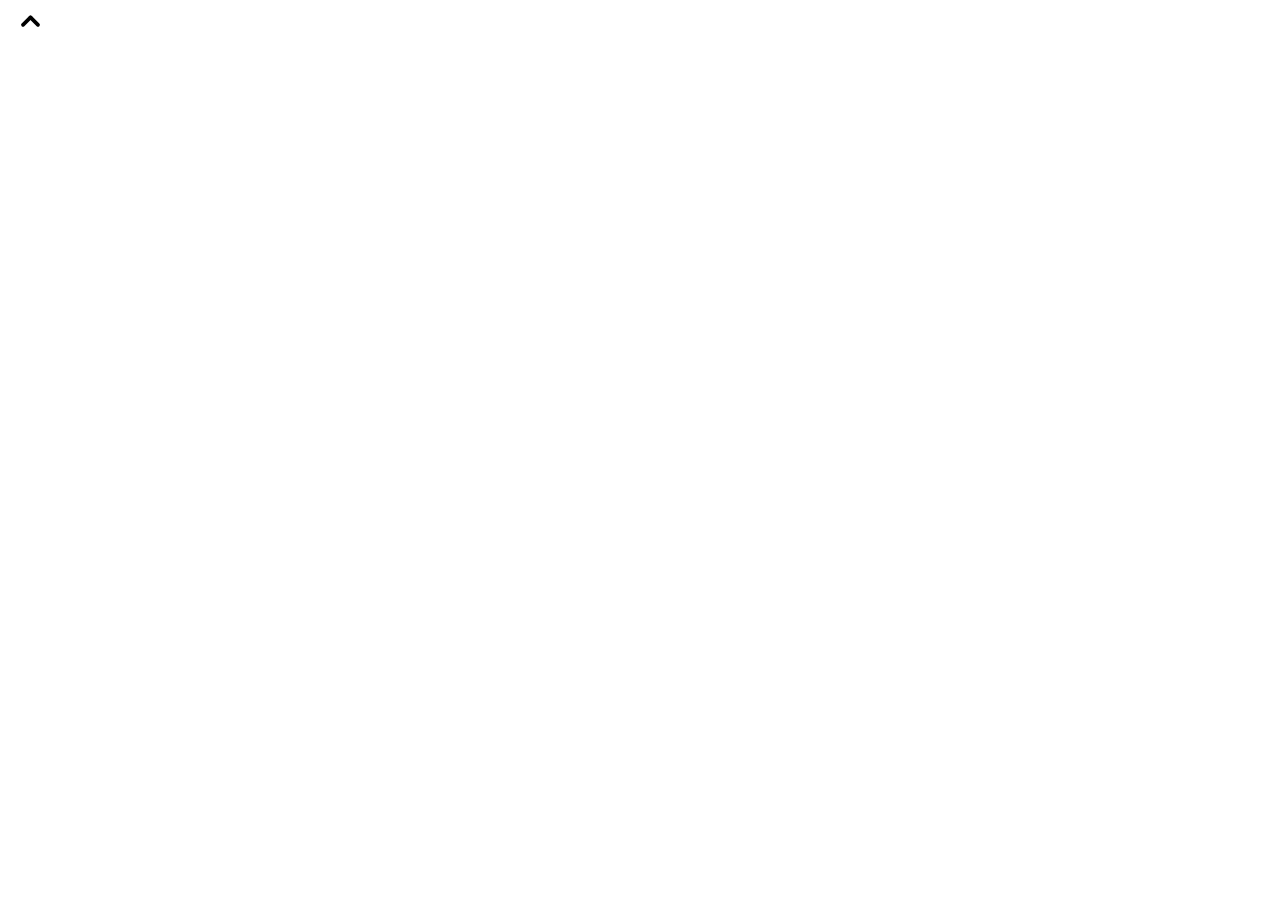
==== Panel/index.html @ fd515839 "a" ====
<!DOCTYPE html>
<html lang="en">

<head>
    <meta charset="UTF-8">
    <meta name="viewport" content="width=device-width, initial-scale=1.0">
    <link rel="stylesheet" type="text/css" href="/style.css">
    <script src="./joy.min.js"></script>

    <title>機器人控制面板</title>
</head>

<body>
    <div class="app">

        <div class="ctrl-l">
            <div class="joystick">
                <div class="joystick-hoder">
                    <svg xmlns="http://www.w3.org/2000/svg" class="joystick-arrow" width="45" height="45"
                        viewBox="0 0 24 24" stroke-width="2" stroke="currentColor" fill="none" stroke-linecap="round"
                        stroke-linejoin="round">
                        <path stroke="none" d="M0 0h24v24H0z" fill="none" />
                        <path d="M16 9l-4 -4" />
                        <path d="M8 9l4 -4" />
                    </svg>
                </div>
            </div>
        </div>

    </div>
</body>

</html>
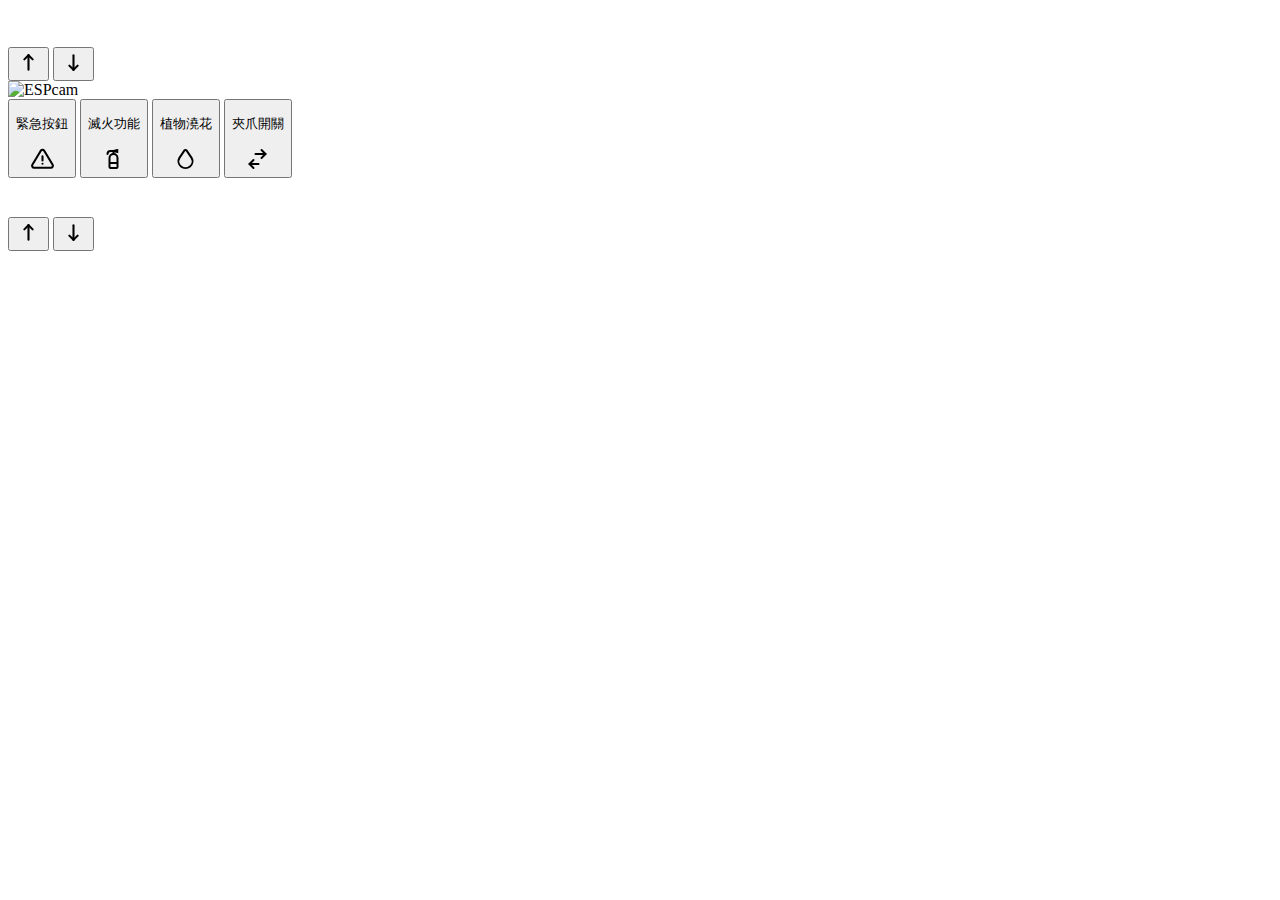
==== commit 602bb48f: "UI update" ====
--- a/Panel/index.html
+++ b/Panel/index.html
@@ -5,29 +5,326 @@
     <meta charset="UTF-8">
     <meta name="viewport" content="width=device-width, initial-scale=1.0">
     <link rel="stylesheet" type="text/css" href="/style.css">
-    <script src="./joy.min.js"></script>
-
+    <meta name="apple-mobile-web-app-title" content="AppTitle">
+    <meta name="apple-mobile-web-app-capable" content="yes">
+    <meta name="apple-mobile-web-app-status-bar-style" content="black">
     <title>機器人控制面板</title>
+
+    <style>
+
+    </style>
 </head>
 
 <body>
     <div class="app">
+        <!-- <div id="status1" style="color: red;"></div> -->
 
         <div class="ctrl-l">
+
             <div class="joystick">
-                <div class="joystick-hoder">
-                    <svg xmlns="http://www.w3.org/2000/svg" class="joystick-arrow" width="45" height="45"
-                        viewBox="0 0 24 24" stroke-width="2" stroke="currentColor" fill="none" stroke-linecap="round"
-                        stroke-linejoin="round">
-                        <path stroke="none" d="M0 0h24v24H0z" fill="none" />
+                <div class="joystick-hold">
+                    <svg xmlns="http://www.w3.org/2000/svg" width="35" height="35" viewBox="0 0 24 24" stroke-width="2"
+                        stroke="#FFFFFF" fill="none" stroke-linecap="round" stroke-linejoin="round"
+                        class="joystick-arrow-up">
                         <path d="M16 9l-4 -4" />
                         <path d="M8 9l4 -4" />
                     </svg>
+
+                    <svg xmlns="http://www.w3.org/2000/svg" width="35" height="35" viewBox="0 0 24 24" stroke-width="2"
+                        stroke="#FFFFFF" fill="none" stroke-linecap="round" stroke-linejoin="round"
+                        class="joystick-arrow-down">
+                        <path d="M16 15l-4 4" />
+                        <path d="M8 15l4 4" />
+                    </svg>
+
+                    <svg xmlns="http://www.w3.org/2000/svg" width="35" height="35" viewBox="0 0 24 24" stroke-width="2"
+                        stroke="#FFFFFF" fill="none" stroke-linecap="round" stroke-linejoin="round"
+                        class="joystick-arrow-left">
+                        <path d="M9 16l-4 -4" />
+                        <path d="M9 8l-4 4" />
+                    </svg>
+
+                    <svg xmlns="http://www.w3.org/2000/svg" width="35" height="35" viewBox="0 0 24 24" stroke-width="2"
+                        stroke="#FFFFFF" fill="none" stroke-linecap="round" stroke-linejoin="round"
+                        class="joystick-arrow-right">
+                        <path d="M15 16l4 -4" />
+                        <path d="M15 8l4 4" />
+                    </svg>
+
+                    <div class="joystick-base"></div>
+                    <div id="stick1">
+                        <div class="stick-inside"></div>
+                    </div>
                 </div>
             </div>
-        </div>
-
+
+            <div class="pos-ctrl">
+                <button class="btn btn-pos">
+                    <svg xmlns="http://www.w3.org/2000/svg" width="25" height="25" viewBox="0 0 24 24" stroke-width="2"
+                        stroke="currentColor" fill="none" stroke-linecap="round" stroke-linejoin="round">
+                        <path stroke="none" d="M0 0h24v24H0z" fill="none" />
+                        <path d="M12 5l0 14" />
+                        <path d="M16 9l-4 -4" />
+                        <path d="M8 9l4 -4" />
+                    </svg>
+                </button>
+                <button class="btn btn-pos">
+                    <svg xmlns="http://www.w3.org/2000/svg" width="25" height="25" viewBox="0 0 24 24" stroke-width="2"
+                        stroke="currentColor" fill="none" stroke-linecap="round" stroke-linejoin="round">
+                        <path stroke="none" d="M0 0h24v24H0z" fill="none" />
+                        <path d="M12 5l0 14" />
+                        <path d="M16 15l-4 4" />
+                        <path d="M8 15l4 4" />
+                    </svg>
+                </button>
+            </div>
+
+        </div>
+
+        <div class="ctrl-c">
+            <img src="/hoder.png" alt="ESPcam" class="ESPcam">
+        </div>
+
+        <div class="ctrl-r">
+            <button class="btn btn-emgc">
+                <p class="btn-text">緊急按鈕</p>
+                <svg xmlns="http://www.w3.org/2000/svg" width="25" height="25" viewBox="0 0 24 24" stroke-width="2"
+                    stroke="currentColor" fill="none" stroke-linecap="round" stroke-linejoin="round">
+                    <path stroke="none" d="M0 0h24v24H0z" fill="none" />
+                    <path d="M12 9v4" />
+                    <path
+                        d="M10.363 3.591l-8.106 13.534a1.914 1.914 0 0 0 1.636 2.871h16.214a1.914 1.914 0 0 0 1.636 -2.87l-8.106 -13.536a1.914 1.914 0 0 0 -3.274 0z" />
+                    <path d="M12 16h.01" />
+                </svg>
+            </button>
+            <button class="btn btn-func">
+                <p class="btn-text">滅火功能</p>
+                <svg xmlns="http://www.w3.org/2000/svg" width="30" height="25" viewBox="0 0 25 25" stroke-width="2"
+                    stroke="currentColor" fill="none" stroke-linecap="round" stroke-linejoin="round">
+                    <path stroke="none" d="M0 0h24v24H0z" fill="none" />
+                    <path d="M12 7a4 4 0 0 1 4 4v9a1 1 0 0 1 -1 1h-6a1 1 0 0 1 -1 -1v-9a4 4 0 0 1 4 -4z" />
+                    <path d="M9 16h6" />
+                    <path d="M12 7v-3" />
+                    <path d="M16 5l-4 -1l4 -1" />
+                    <path d="M12 4h-3a3 3 0 0 0 -3 3" />
+                </svg>
+            </button>
+            <button class="btn btn-func">
+                <p class="btn-text">植物澆花</p>
+                <svg xmlns="http://www.w3.org/2000/svg" width="30" height="25" viewBox="0 0 25 25" stroke-width="2"
+                    stroke="currentColor" fill="none" stroke-linecap="round" stroke-linejoin="round">
+                    <path stroke="none" d="M0 0h24v24H0z" fill="none" />
+                    <path
+                        d="M7.502 19.423c2.602 2.105 6.395 2.105 8.996 0c2.602 -2.105 3.262 -5.708 1.566 -8.546l-4.89 -7.26c-.42 -.625 -1.287 -.803 -1.936 -.397a1.376 1.376 0 0 0 -.41 .397l-4.893 7.26c-1.695 2.838 -1.035 6.441 1.567 8.546z" />
+                </svg>
+            </button>
+            <button class="btn btn-func">
+                <p class="btn-text">夾爪開關</p>
+                <svg xmlns="http://www.w3.org/2000/svg" width="30" height="25" viewBox="0 0 25 25" stroke-width="2"
+                    stroke="currentColor" fill="none" stroke-linecap="round" stroke-linejoin="round">
+                    <path stroke="none" d="M0 0h24v24H0z" fill="none" />
+                    <path d="M16 3l4 4l-4 4" />
+                    <path d="M10 7l10 0" />
+                    <path d="M8 13l-4 4l4 4" />
+                    <path d="M4 17l9 0" />
+                </svg>
+            </button>
+        </div>
+
+        <div class="joystick-2">
+            <div class="joystick-hold">
+                <svg xmlns="http://www.w3.org/2000/svg" width="35" height="35" viewBox="0 0 24 24" stroke-width="2"
+                    stroke="#FFFFFF" fill="none" stroke-linecap="round" stroke-linejoin="round"
+                    class="joystick-arrow-up">
+                    <path d="M16 9l-4 -4" />
+                    <path d="M8 9l4 -4" />
+                </svg>
+
+                <svg xmlns="http://www.w3.org/2000/svg" width="35" height="35" viewBox="0 0 24 24" stroke-width="2"
+                    stroke="#FFFFFF" fill="none" stroke-linecap="round" stroke-linejoin="round"
+                    class="joystick-arrow-down">
+                    <path d="M16 15l-4 4" />
+                    <path d="M8 15l4 4" />
+                </svg>
+
+                <svg xmlns="http://www.w3.org/2000/svg" width="35" height="35" viewBox="0 0 24 24" stroke-width="2"
+                    stroke="#FFFFFF" fill="none" stroke-linecap="round" stroke-linejoin="round"
+                    class="joystick-arrow-left">
+                    <path d="M9 16l-4 -4" />
+                    <path d="M9 8l-4 4" />
+                </svg>
+
+                <svg xmlns="http://www.w3.org/2000/svg" width="35" height="35" viewBox="0 0 24 24" stroke-width="2"
+                    stroke="#FFFFFF" fill="none" stroke-linecap="round" stroke-linejoin="round"
+                    class="joystick-arrow-right">
+                    <path d="M15 16l4 -4" />
+                    <path d="M15 8l4 4" />
+                </svg>
+
+                <div class="joystick-base"></div>
+                <div id="stick2">
+                    <div class="stick-inside"></div>
+                </div>
+            </div>
+        </div>
+
+        <div class="pos-ctrl-2">
+            <button class="btn btn-pos">
+                <svg xmlns="http://www.w3.org/2000/svg" width="25" height="25" viewBox="0 0 24 24" stroke-width="2"
+                    stroke="currentColor" fill="none" stroke-linecap="round" stroke-linejoin="round">
+                    <path stroke="none" d="M0 0h24v24H0z" fill="none" />
+                    <path d="M12 5l0 14" />
+                    <path d="M16 9l-4 -4" />
+                    <path d="M8 9l4 -4" />
+                </svg>
+            </button>
+            <button class="btn btn-pos">
+                <svg xmlns="http://www.w3.org/2000/svg" width="25" height="25" viewBox="0 0 24 24" stroke-width="2"
+                    stroke="currentColor" fill="none" stroke-linecap="round" stroke-linejoin="round">
+                    <path stroke="none" d="M0 0h24v24H0z" fill="none" />
+                    <path d="M12 5l0 14" />
+                    <path d="M16 15l-4 4" />
+                    <path d="M8 15l4 4" />
+                </svg>
+            </button>
+        </div>
     </div>
 </body>
 
+
+<script>
+    class JoystickController {
+        // stickID: ID of HTML element (representing joystick) that will be dragged
+        // maxDistance: maximum amount joystick can move in any direction
+        // deadzone: joystick must move at least this amount from origin to register value change
+
+        calculateDirection() {
+            // 檢測搖桿是否在中心位置
+            if (this.value.x === 0 && this.value.y === 0) {
+                return "中心";
+            }
+
+            const angle = Math.atan2(this.value.y, this.value.x) * 180 / Math.PI;
+            if (angle >= -22.5 && angle < 22.5) return "右";
+            // if (angle >= 22.5 && angle < 67.5) return "東北";
+            if (angle >= 67.5 && angle < 112.5) return "下";  // 南北對調
+            // if (angle >= 112.5 && angle < 157.5) return "西南";
+            if ((angle >= 157.5 && angle <= 180) || (angle >= -180 && angle < -157.5)) return "左";
+            // if (angle >= -157.5 && angle < -112.5) return "西北";
+            if (angle >= -112.5 && angle < -67.5) return "上";  // 南北對調
+            // if (angle >= -67.5 && angle < -22.5) return "東南";
+            return "中心";
+        }
+
+        constructor(stickID, maxDistance, deadzone) {
+            this.id = stickID;
+            let stick = document.getElementById(stickID);
+
+            // location from which drag begins, used to calculate offsets
+            this.dragStart = null;
+
+            // track touch identifier in case multiple joysticks present
+            this.touchId = null;
+
+            this.active = false;
+            this.value = { x: 0, y: 0 };
+
+            let self = this;
+
+            function handleDown(event) {
+                self.active = true;
+
+                // all drag movements are instantaneous
+                stick.style.transition = '0s';
+
+                // touch event fired before mouse event; prevent redundant mouse event from firing
+                event.preventDefault();
+
+                if (event.changedTouches)
+                    self.dragStart = { x: event.changedTouches[0].clientX, y: event.changedTouches[0].clientY };
+                else
+                    self.dragStart = { x: event.clientX, y: event.clientY };
+
+                // if this is a touch event, keep track of which one
+                if (event.changedTouches)
+                    self.touchId = event.changedTouches[0].identifier;
+            }
+
+            function handleMove(event) {
+                if (!self.active) return;
+
+                // if this is a touch event, make sure it is the right one
+                // also handle multiple simultaneous touchmove events
+                let touchmoveId = null;
+                if (event.changedTouches) {
+                    for (let i = 0; i < event.changedTouches.length; i++) {
+                        if (self.touchId == event.changedTouches[i].identifier) {
+                            touchmoveId = i;
+                            event.clientX = event.changedTouches[i].clientX;
+                            event.clientY = event.changedTouches[i].clientY;
+                        }
+                    }
+
+                    if (touchmoveId == null) return;
+                }
+
+                const xDiff = event.clientX - self.dragStart.x;
+                const yDiff = event.clientY - self.dragStart.y;
+                const angle = Math.atan2(yDiff, xDiff);
+                const distance = Math.min(maxDistance, Math.hypot(xDiff, yDiff));
+                const xPosition = distance * Math.cos(angle);
+                const yPosition = distance * Math.sin(angle);
+
+                // move stick image to new position
+                stick.style.transform = `translate3d(${xPosition}px, ${yPosition}px, 0px)`;
+
+                // deadzone adjustment
+                const distance2 = (distance < deadzone) ? 0 : maxDistance / (maxDistance - deadzone) * (distance - deadzone);
+                const xPosition2 = distance2 * Math.cos(angle);
+                const yPosition2 = distance2 * Math.sin(angle);
+                const xPercent = parseFloat((xPosition2 / maxDistance).toFixed(4));
+                const yPercent = parseFloat((yPosition2 / maxDistance).toFixed(4));
+
+                self.value = { x: xPercent, y: yPercent };
+            }
+
+            function handleUp(event) {
+                if (!self.active) return;
+
+                // if this is a touch event, make sure it is the right one
+                if (event.changedTouches && self.touchId != event.changedTouches[0].identifier) return;
+
+                // transition the joystick position back to center
+                stick.style.transition = '.2s';
+                stick.style.transform = `translate3d(0px, 0px, 0px)`;
+
+                // reset everything
+                self.value = { x: 0, y: 0 };
+                self.touchId = null;
+                self.active = false;
+            }
+
+            stick.addEventListener('mousedown', handleDown);
+            stick.addEventListener('touchstart', handleDown);
+            document.addEventListener('mousemove', handleMove, { passive: false });
+            document.addEventListener('touchmove', handleMove, { passive: false });
+            document.addEventListener('mouseup', handleUp);
+            document.addEventListener('touchend', handleUp);
+        }
+    }
+
+    let joystick1 = new JoystickController("stick1", 64, 8);
+    let joystick2 = new JoystickController("stick2", 64, 8);
+    // let joystick2 = new JoystickController("stick2", 64, 8);
+
+    function update() {
+        let direction1 = joystick1.calculateDirection();
+        document.getElementById("status1").innerText = "Joystick 1: " + JSON.stringify(joystick1.value) + ", 方向: " + direction1;
+        // document.getElementById("status2").innerText = "Joystick 2: " + JSON.stringify(joystick2.value);
+    }
+
+    // setInterval(update, 1);
+
+</script>
+
 </html>